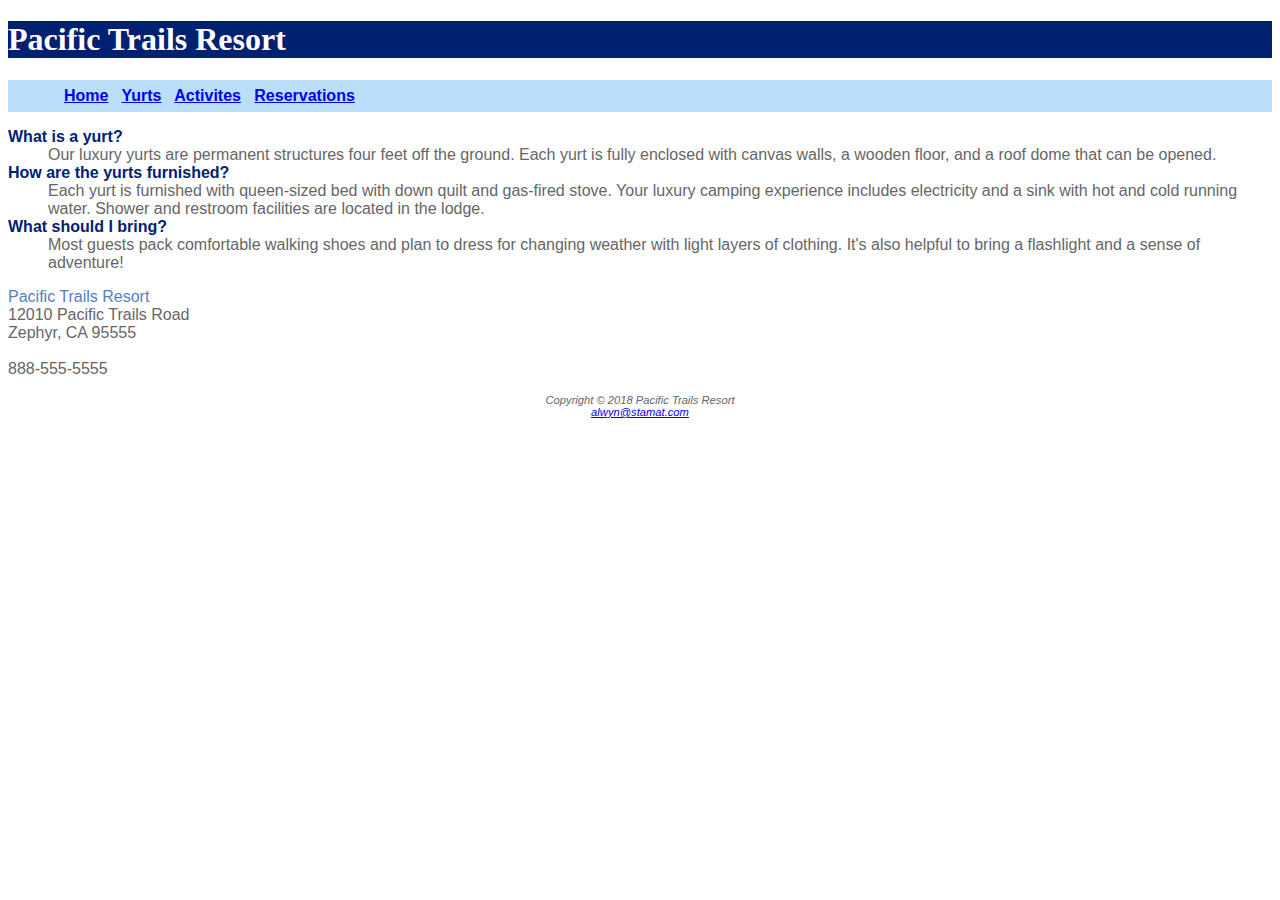
==== yurts.html @ 7c699751 "initila commit" ====
<!DOCTYPE html>

<html lang="en">
<head>
    <meta charset="UTF-8">
    <meta name="viewport" content="width=device-width, initial-scale=1.0">
    <title>Pacific Trails Resort :: Yurts</title>
    <link rel="stylesheet" href="css/pacific.css">
</head>
<body>
     <h1>Pacific Trails Resort</h1>
<ul id="links">
    <a href="index.html"> Home</a>  
    <a href="URL"> Yurts</a>  
    <a href="URL"> Activites</a>  
    <a href="URL"> Reservations</a>
</ul>
<dl>
    <dt>What is a yurt?</dt>
    <dd>Our luxury yurts are permanent structures four feet off the ground. Each yurt is fully enclosed with canvas walls, a wooden floor, and a roof dome that can be opened.</dd>
    
    <dt>How are the yurts furnished?</dt>
    <dd>Each yurt is furnished with queen-sized bed with down quilt and gas-fired stove. Your luxury camping experience includes electricity and a sink with hot and cold running water. Shower and restroom facilities are located in the lodge.</dd>
    
    <dt>What should I bring?</dt>
    <dd>Most guests pack comfortable walking shoes and plan to dress for changing weather with light layers of clothing. It's also helpful to bring a flashlight and a sense of adventure!</dd>
</dl>
<p><span class="resort">Pacific Trails Resort</span><br> 12010 Pacific Trails Road <br> Zephyr, CA 95555 <br> <br> 888-555-5555</p>
</body>
<footer>
    Copyright © 2018 Pacific Trails Resort<br>
    <a href="alwyn@stamat.com">alwyn@stamat.com</a>
</footer>
</html>
---- css/pacific.css ----
body {
    background-color: #FFFFFF;
    color: #666666;
    font-family: Verdana, Arial, sans-serif;
}

h1 {
    background-color: #002171;
    color: #ffffff;
    font-family: Georgia, serif;
}

#links {
    background-color: #BBDEFB;
    font-weight: bold;
    color: #ffffff;
    line-height: 200%;
    text-indent: 1em;
}

h2 {
    font-size: 1.2em;
    color: #1976D2;
    font-family: Georgia, serif;

}

nav {
    font-weight: bold;
    text-decoration: underline;
    background-color: #BBDEFB;
}

.resort {
    color: #5380C5;

}

dt {
    color: #002171;
    font-weight: bold;
}

.category {
    font-weight: bold;
    color: #5380C5;
    font-family: Georgia, serif;
}

footer {
    font-size: 0.70em;
    font-style: italic;
    text-align: center;
}
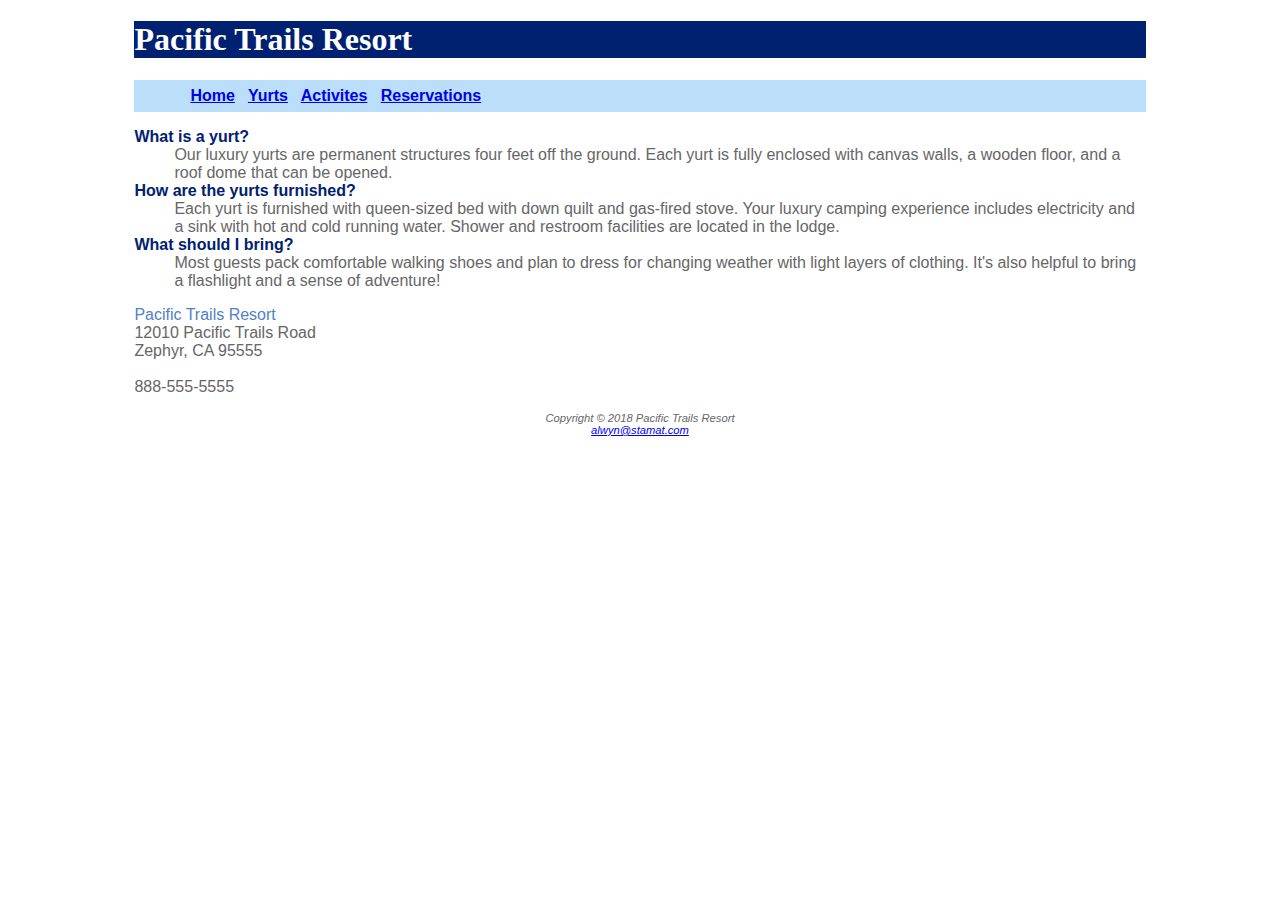
==== commit e66ae695: "initila commit" ====
--- a/yurts.html
+++ b/yurts.html
@@ -1,34 +1,59 @@
 <!DOCTYPE html>
 
 <html lang="en">
-<head>
-    <meta charset="UTF-8">
-    <meta name="viewport" content="width=device-width, initial-scale=1.0">
+  <head>
+    <meta charset="UTF-8" />
+    <meta name="viewport" content="width=device-width, initial-scale=1.0" />
     <title>Pacific Trails Resort :: Yurts</title>
-    <link rel="stylesheet" href="css/pacific.css">
-</head>
-<body>
-     <h1>Pacific Trails Resort</h1>
-<ul id="links">
-    <a href="index.html"> Home</a>  
-    <a href="URL"> Yurts</a>  
-    <a href="URL"> Activites</a>  
-    <a href="URL"> Reservations</a>
-</ul>
-<dl>
-    <dt>What is a yurt?</dt>
-    <dd>Our luxury yurts are permanent structures four feet off the ground. Each yurt is fully enclosed with canvas walls, a wooden floor, and a roof dome that can be opened.</dd>
-    
-    <dt>How are the yurts furnished?</dt>
-    <dd>Each yurt is furnished with queen-sized bed with down quilt and gas-fired stove. Your luxury camping experience includes electricity and a sink with hot and cold running water. Shower and restroom facilities are located in the lodge.</dd>
-    
-    <dt>What should I bring?</dt>
-    <dd>Most guests pack comfortable walking shoes and plan to dress for changing weather with light layers of clothing. It's also helpful to bring a flashlight and a sense of adventure!</dd>
-</dl>
-<p><span class="resort">Pacific Trails Resort</span><br> 12010 Pacific Trails Road <br> Zephyr, CA 95555 <br> <br> 888-555-5555</p>
-</body>
-<footer>
-    Copyright © 2018 Pacific Trails Resort<br>
+    <link rel="stylesheet" href="css/pacific.css" />
+  </head>
+
+  <div id="wrapper">
+    <body>
+      <h1>Pacific Trails Resort</h1>
+      <ul id="links">
+        <a href="index.html"> Home</a>
+         
+        <a href="URL"> Yurts</a>
+         
+        <a href="URL"> Activites</a>
+         
+        <a href="URL"> Reservations</a>
+      </ul>
+      <dl>
+        <dt>What is a yurt?</dt>
+        <dd>
+          Our luxury yurts are permanent structures four feet off the ground.
+          Each yurt is fully enclosed with canvas walls, a wooden floor, and a
+          roof dome that can be opened.
+        </dd>
+
+        <dt>How are the yurts furnished?</dt>
+        <dd>
+          Each yurt is furnished with queen-sized bed with down quilt and
+          gas-fired stove. Your luxury camping experience includes electricity
+          and a sink with hot and cold running water. Shower and restroom
+          facilities are located in the lodge.
+        </dd>
+
+        <dt>What should I bring?</dt>
+        <dd>
+          Most guests pack comfortable walking shoes and plan to dress for
+          changing weather with light layers of clothing. It's also helpful to
+          bring a flashlight and a sense of adventure!
+        </dd>
+      </dl>
+      <p>
+        <span class="resort">Pacific Trails Resort</span><br />
+        12010 Pacific Trails Road <br />
+        Zephyr, CA 95555 <br />
+        <br />
+        888-555-5555
+      </p>
+    </body>
+  </div>
+  <footer>
+    Copyright © 2018 Pacific Trails Resort<br />
     <a href="alwyn@stamat.com">alwyn@stamat.com</a>
-</footer>
+  </footer>
 </html>
--- a/css/pacific.css
+++ b/css/pacific.css
@@ -52,3 +52,9 @@
     font-style: italic;
     text-align: center;
 }
+
+#wrapper {
+    width: 80%;
+    margin-right: auto;
+    margin-left: auto;
+}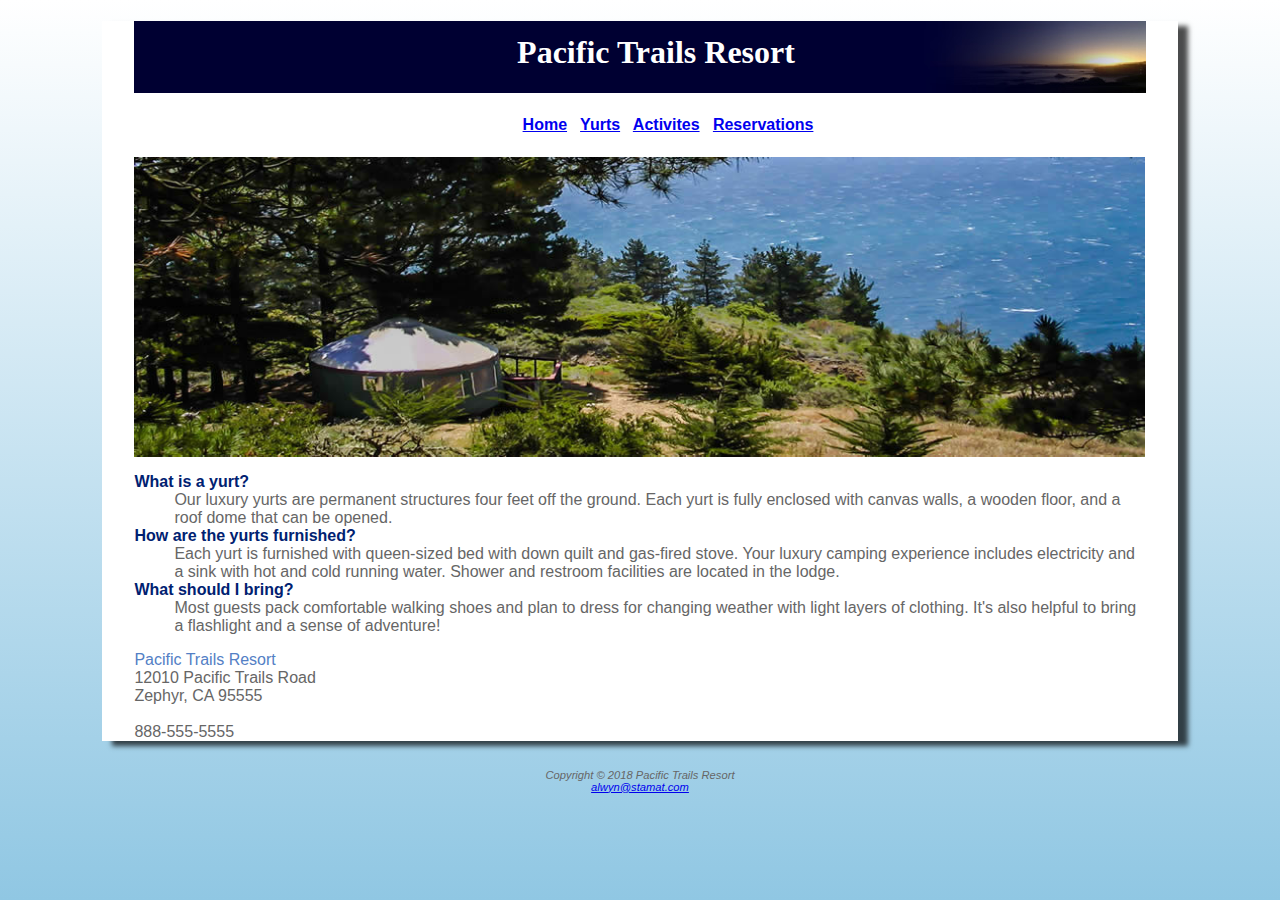
==== commit 6265176f: "create folders" ====
--- a/yurts.html
+++ b/yurts.html
@@ -10,16 +10,23 @@
 
   <div id="wrapper">
     <body>
-      <h1>Pacific Trails Resort</h1>
+
+      <header>
+        <h1>Pacific Trails Resort</h1>
+      </header>
       <ul id="links">
         <a href="index.html"> Home</a>
          
-        <a href="URL"> Yurts</a>
+        <a href="yurts.html"> Yurts</a>
          
-        <a href="URL"> Activites</a>
+        <a href="activities.html"> Activites</a>
          
         <a href="URL"> Reservations</a>
       </ul>
+
+      <div id="yurthero">
+      </div>
+
       <dl>
         <dt>What is a yurt?</dt>
         <dd>
@@ -54,6 +61,6 @@
   </div>
   <footer>
     Copyright © 2018 Pacific Trails Resort<br />
-    <a href="alwyn@stamat.com">alwyn@stamat.com</a>
+    <a href="mailto:alwyn@stamat.com"> alwyn@stamat.com</a>
   </footer>
 </html>
--- a/css/pacific.css
+++ b/css/pacific.css
@@ -1,19 +1,25 @@
 body {
-    background-color: #FFFFFF;
+    background: linear-gradient(#ffffff, #90C7E3);
+    background-repeat: no-repeat;
+    background-attachment: fixed;
     color: #666666;
     font-family: Verdana, Arial, sans-serif;
 }
 
 h1 {
-    background-color: #002171;
     color: #ffffff;
     font-family: Georgia, serif;
+    text-align: center;
+    padding-top: .4em;
+    padding-left: 1em;
+    height: 72px;
+    margin-bottom: 0;
 }
 
 #links {
-    background-color: #BBDEFB;
+    text-align: center;
+    color: #1976D2;
     font-weight: bold;
-    color: #ffffff;
     line-height: 200%;
     text-indent: 1em;
 }
@@ -22,13 +28,16 @@
     font-size: 1.2em;
     color: #1976D2;
     font-family: Georgia, serif;
+}
 
+h3 {
+    font-family: Georgia, 'Times New Roman', Times, serif;
 }
 
 nav {
     font-weight: bold;
-    text-decoration: underline;
-    background-color: #BBDEFB;
+    padding: .5em, .5em, .5em, .5em;
+    text-align: center;
 }
 
 .resort {
@@ -51,10 +60,53 @@
     font-size: 0.70em;
     font-style: italic;
     text-align: center;
+    padding: 1em;
 }
 
 #wrapper {
+    background-color: #ffffff;
+    min-width: 960px;
+    max-width: 2048px;
+    box-shadow: 10px 5px 5px rgb(0, 0, 0, 70%);
     width: 80%;
     margin-right: auto;
     margin-left: auto;
+    padding-left: 2em;
+    padding-right: 2em;
+    
+}
+
+header {
+    background-image: url(/pacific4/sunset.jpg);
+    background-color: #000032;
+    background-repeat: no-repeat;
+    height: 72px;
+    background-position: right;
+
+}
+
+#homehero {
+    background-image: url(/pacific4/coast.jpg);
+    height: 300px;
+    background-size: 100% 100%;
+    background-repeat: no-repeat;
+    
+}
+
+#yurthero {
+    background-image: url(/pacific4/yurt.jpg);
+    height: 300px;
+    background-size: 100% 100%;
+    background-repeat: no-repeat;
+}
+
+#trailhero {
+    background-image: url(/pacific4/trail.jpg);
+    height: 300px;
+    background-size: 100% 100%;
+    background-repeat: no-repeat;
+}
+
+nav a {
+    text-decoration: none;
 }